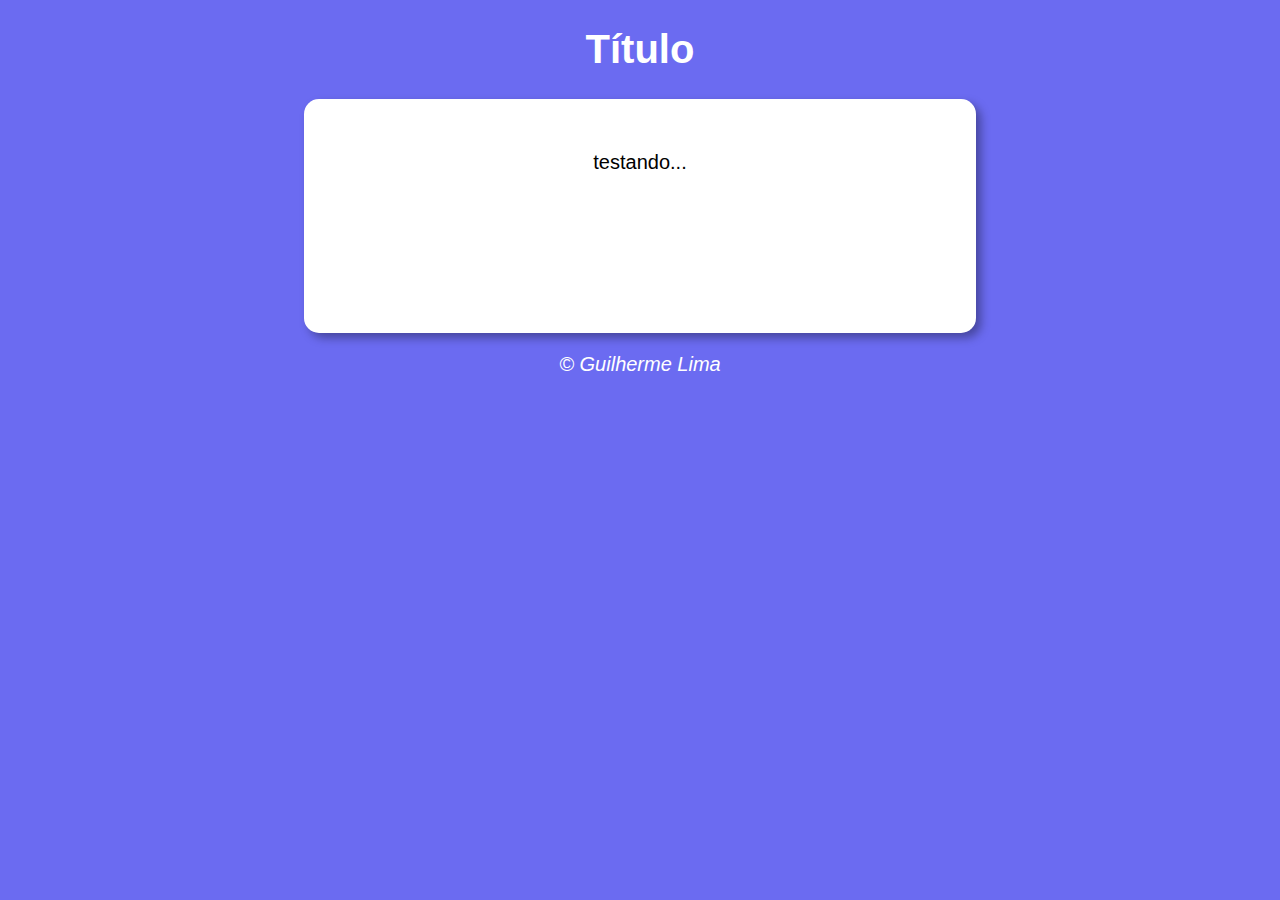
==== Desafios/Desafio_4/desafio_3/index.html @ 8cc5c38b "Add: Aulas e exercicios de JavaScript do curso em vide" ====
<!DOCTYPE html>
<html lang="en">
<head>
    <meta charset="UTF-8">
    <meta name="viewport" content="width=device-width, initial-scale=1.0">
    <title>Document</title>
    <link rel="stylesheet" href="style.css">
</head>
<body onload="carregar()">
    
    <header>
        <h1>Título</h1>
    </header>

    <section>
        <div id="msg">
            <p>testando...</p>
        </div>

        <div>
            <img src="asserts/fotomanha.jpg" id="img" alt="">
        </div>
        <div id="txt">
            <p></p>
        </div>
    </section>
    
    <footer>
        <p>&copy; Guilherme Lima</p>
    </footer>

    <script src="script.js"></script>
</body>
</html>
---- Desafios/Desafio_4/desafio_3/style.css ----
body{
    background-color: rgb(107, 107, 241);
    font: normal 15pt arial;
}

header{
    color: white;
    text-align: center;
}

section{
    background-color: white;
    border-radius: 15px;
    padding: 1rem;
    width: 50vw;
    margin: auto;
    box-shadow: 5px 5px 10px rgba(0, 0, 0, 0.341);
}

div{
    text-align: center;
    padding:  1rem;
}

img{
    border-radius: 1000px;
    width: 50%;

}

footer{
    color: white;
    font-style: italic;
    text-align: center;
}
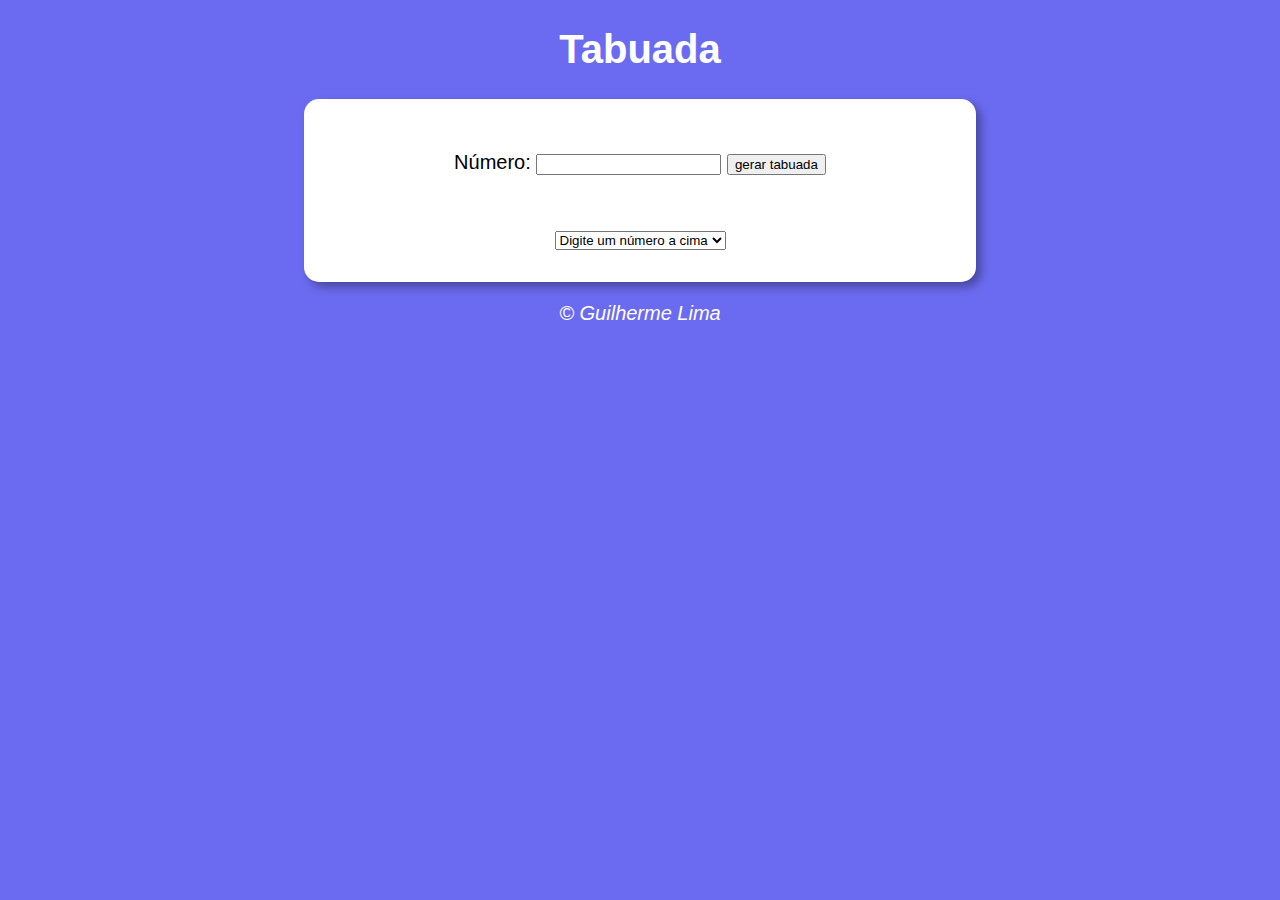
==== commit f44aa99b: "ADD: Adicionando desafio_4 (Tabudada)" ====
--- a/Desafios/Desafio_4/desafio_3/index.html
+++ b/Desafios/Desafio_4/desafio_3/index.html
@@ -9,20 +9,23 @@
 <body onload="carregar()">
     
     <header>
-        <h1>Título</h1>
+        <h1>Tabuada</h1>
     </header>
 
     <section>
-        <div id="msg">
-            <p>testando...</p>
+        <div>
+            <p>Número: <input type="number" name="num" id="txtn">
+            <input type="button" value="gerar tabuada" onclick="tabuada()"></p>
         </div>
 
         <div>
-            <img src="asserts/fotomanha.jpg" id="img" alt="">
+            <select name="tabuada" id="seltab">
+                <option>Digite um número a cima </option>
+            </select>
         </div>
-        <div id="txt">
-            <p></p>
-        </div>
+        
+
+
     </section>
     
     <footer>
--- a/Desafios/Desafio_4/desafio_3/style.css
+++ b/Desafios/Desafio_4/desafio_3/style.css
@@ -22,11 +22,6 @@
     padding:  1rem;
 }
 
-img{
-    border-radius: 1000px;
-    width: 50%;
-
-}
 
 footer{
     color: white;
